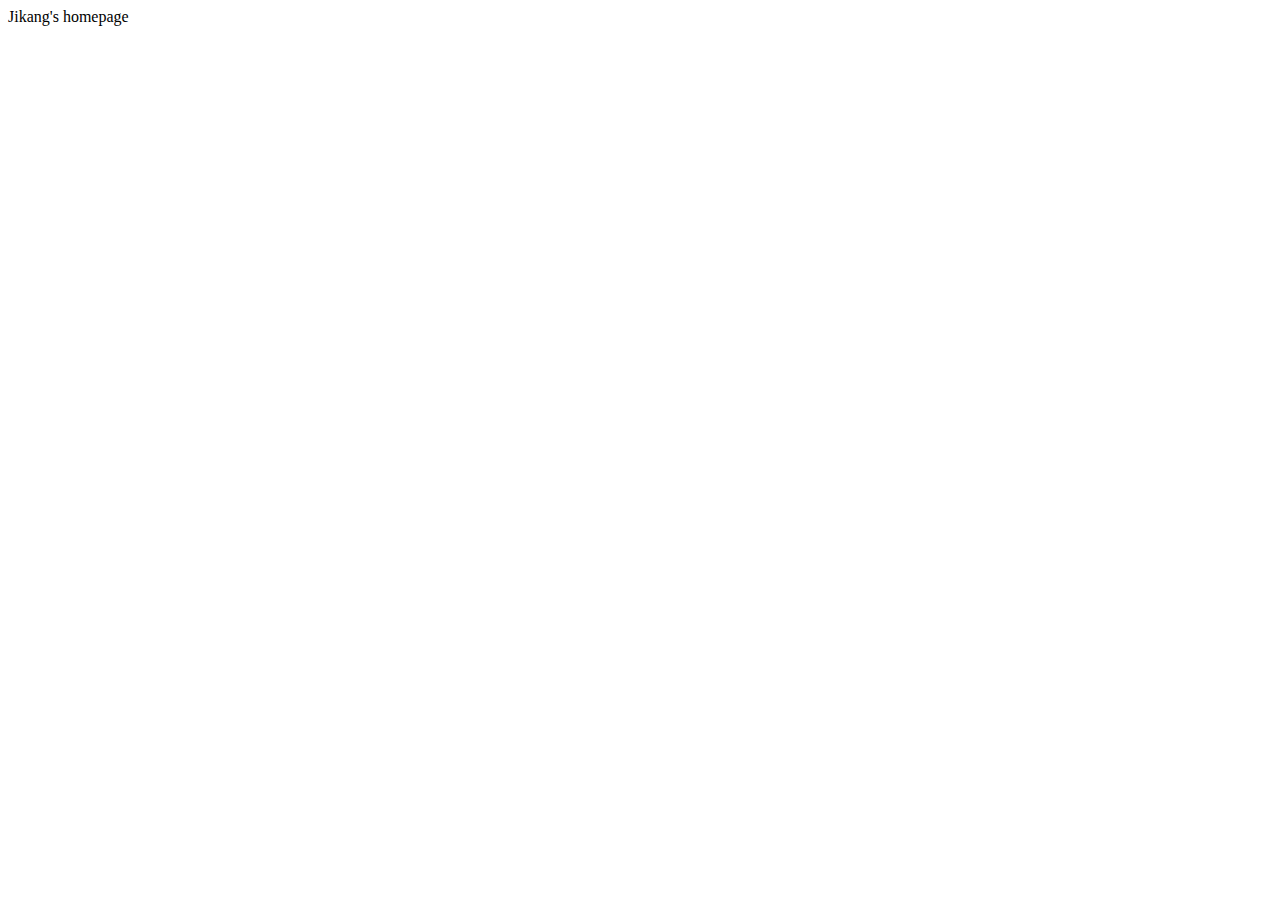
==== index.html @ 79ca5a69 "my homepage" ====
<!DOCTYPE html>
<html lang="en">
<head>
    <meta charset="UTF-8">
    <meta name="viewport" content="width=device-width, initial-scale=1.0">
    <title>Document</title>
</head>
<body>
    Jikang's homepage
</body>
</html>
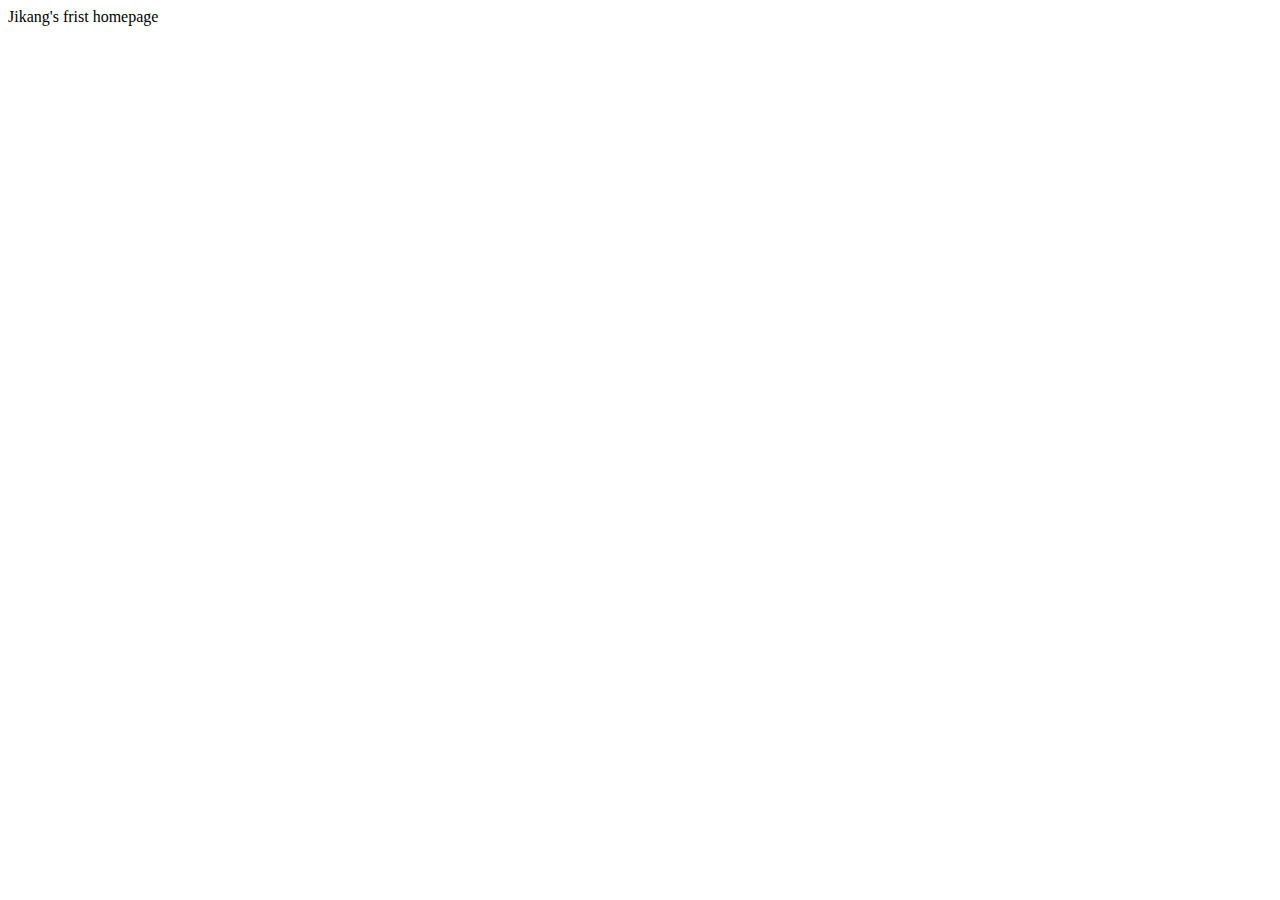
==== commit 3382da82: "update text" ====
--- a/index.html
+++ b/index.html
@@ -6,6 +6,6 @@
     <title>Document</title>
 </head>
 <body>
-    Jikang's homepage
+    Jikang's frist homepage
 </body>
 </html>